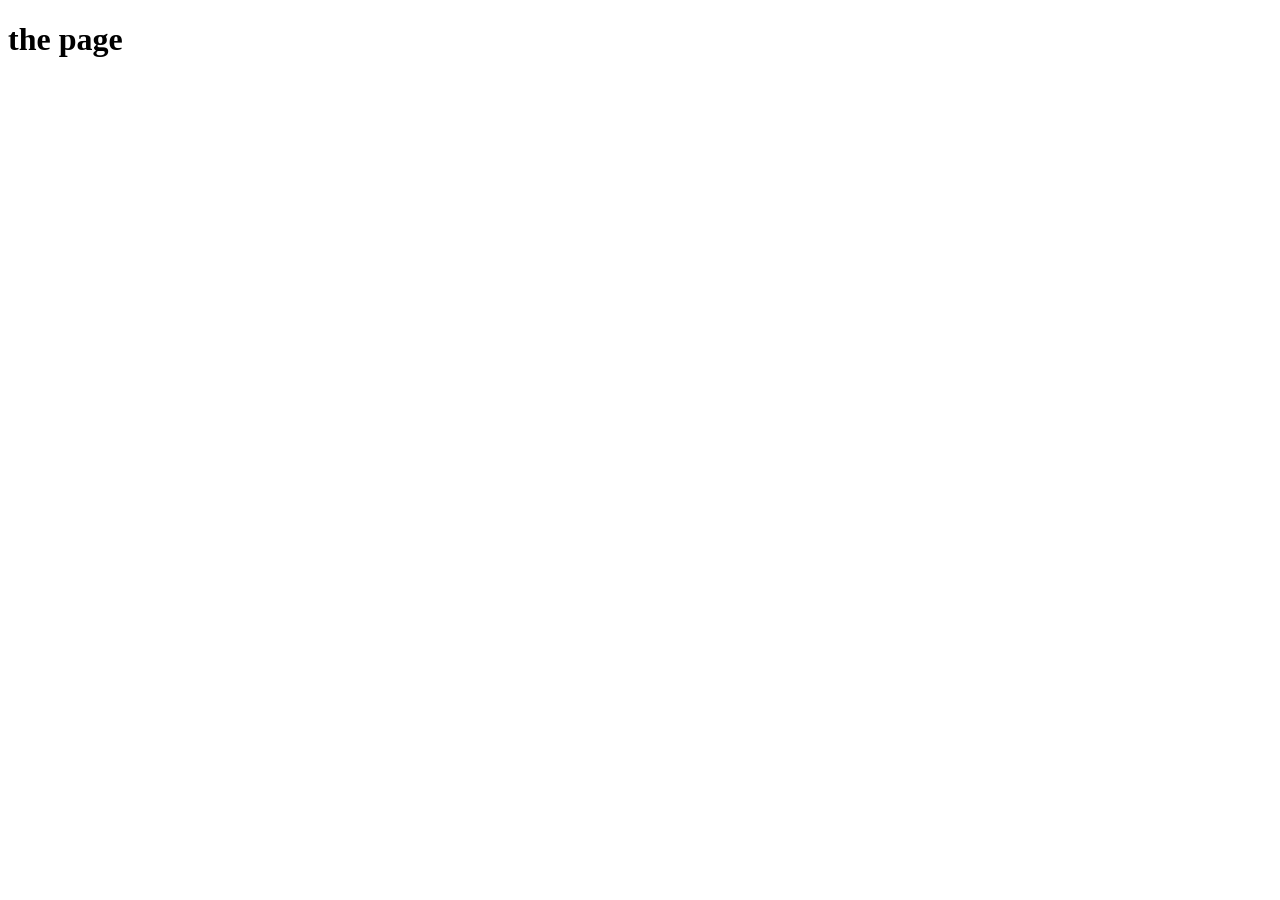
==== index1.html @ 064d8839 "new file" ====
<!DOCTYPE html>
<html lang="en">
<head>
    <meta charset="UTF-8">
    <meta name="viewport" content="width=device-width, initial-scale=1.0">
    <title>Document</title>
</head>
<body>
    <h1>the page</h1>
</body>
</html>
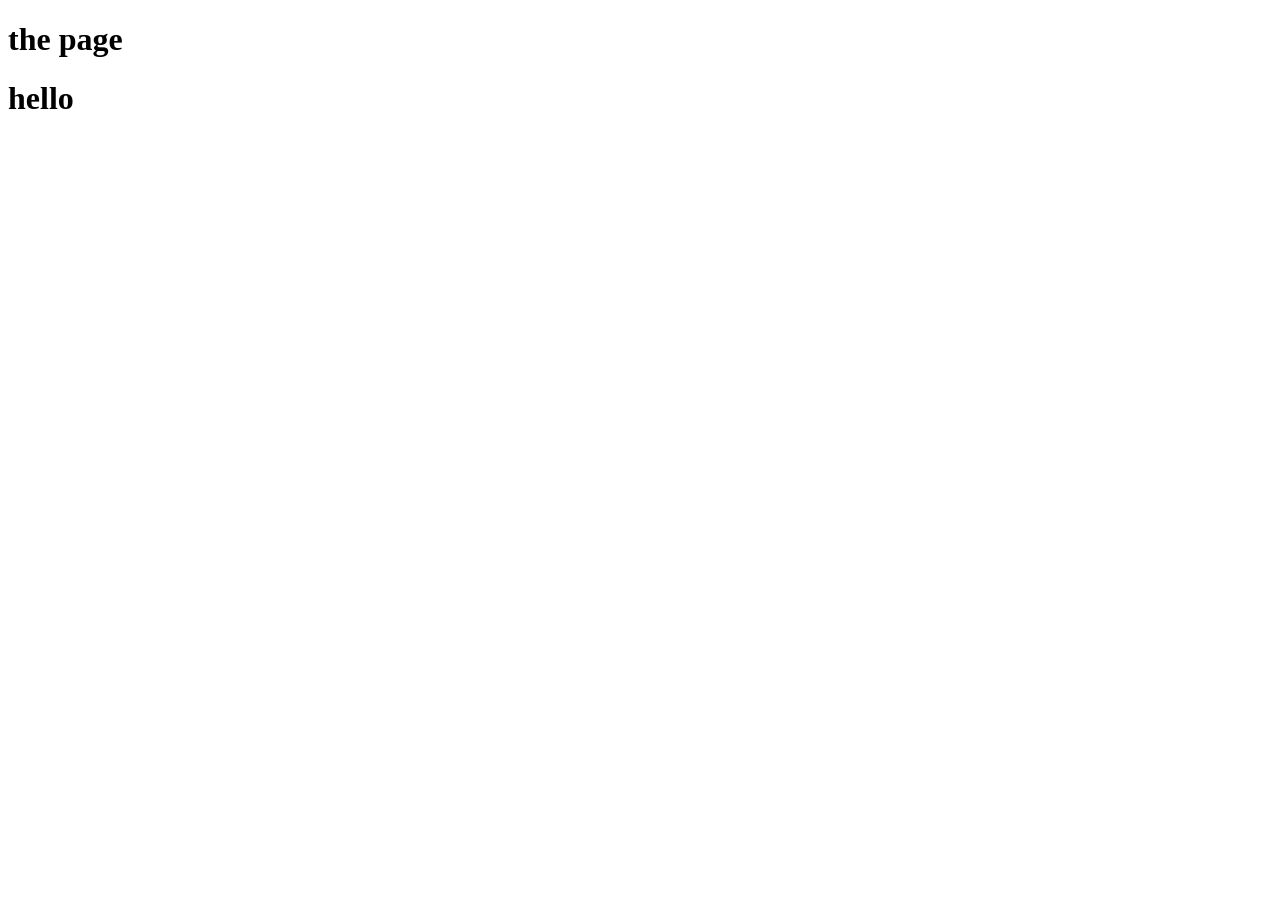
==== commit f2f0acd4: "index" ====
--- a/index1.html
+++ b/index1.html
@@ -7,5 +7,6 @@
 </head>
 <body>
     <h1>the page</h1>
+    <h1>hello</h1>
 </body>
 </html>
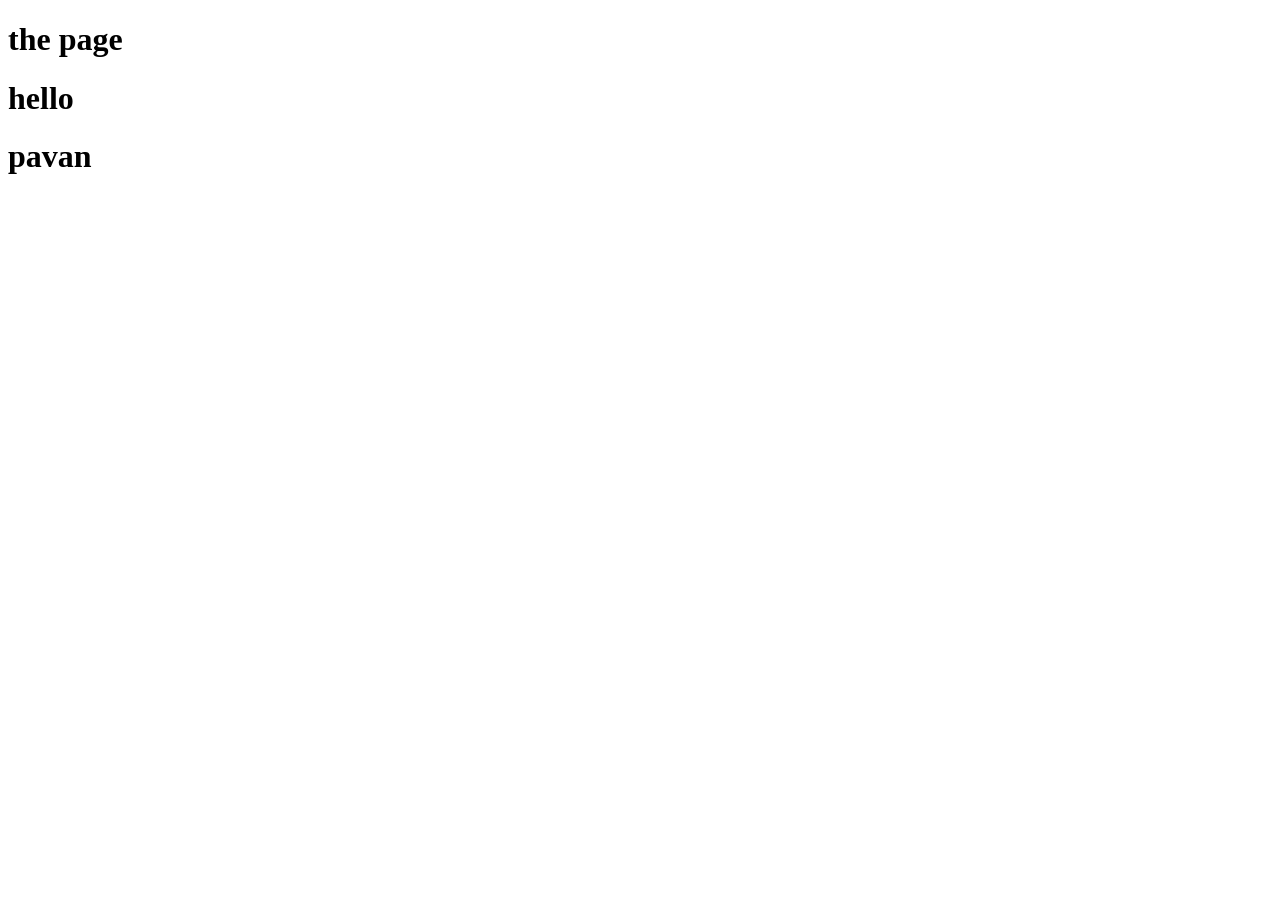
==== commit 5abbae0e: "Add new header for 'pavan' in index1.html" ====
--- a/index1.html
+++ b/index1.html
@@ -8,5 +8,6 @@
 <body>
     <h1>the page</h1>
     <h1>hello</h1>
+    <h1>pavan</h1>
 </body>
-</html>+</html>
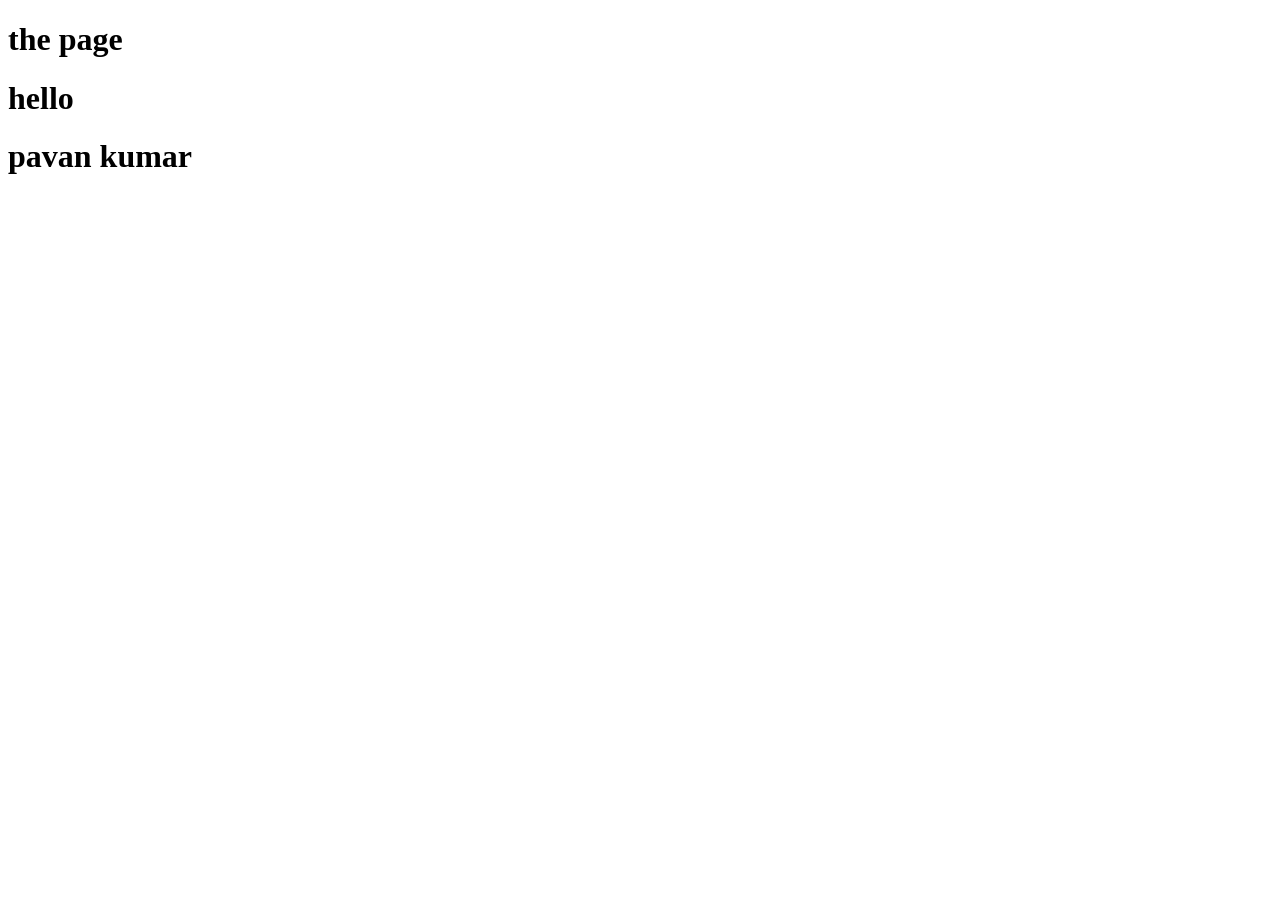
==== commit 0de2f5e9: "Update header to include full name 'pavan kumar'" ====
--- a/index1.html
+++ b/index1.html
@@ -8,6 +8,6 @@
 <body>
     <h1>the page</h1>
     <h1>hello</h1>
-    <h1>pavan</h1>
+    <h1>pavan kumar</h1>
 </body>
 </html>
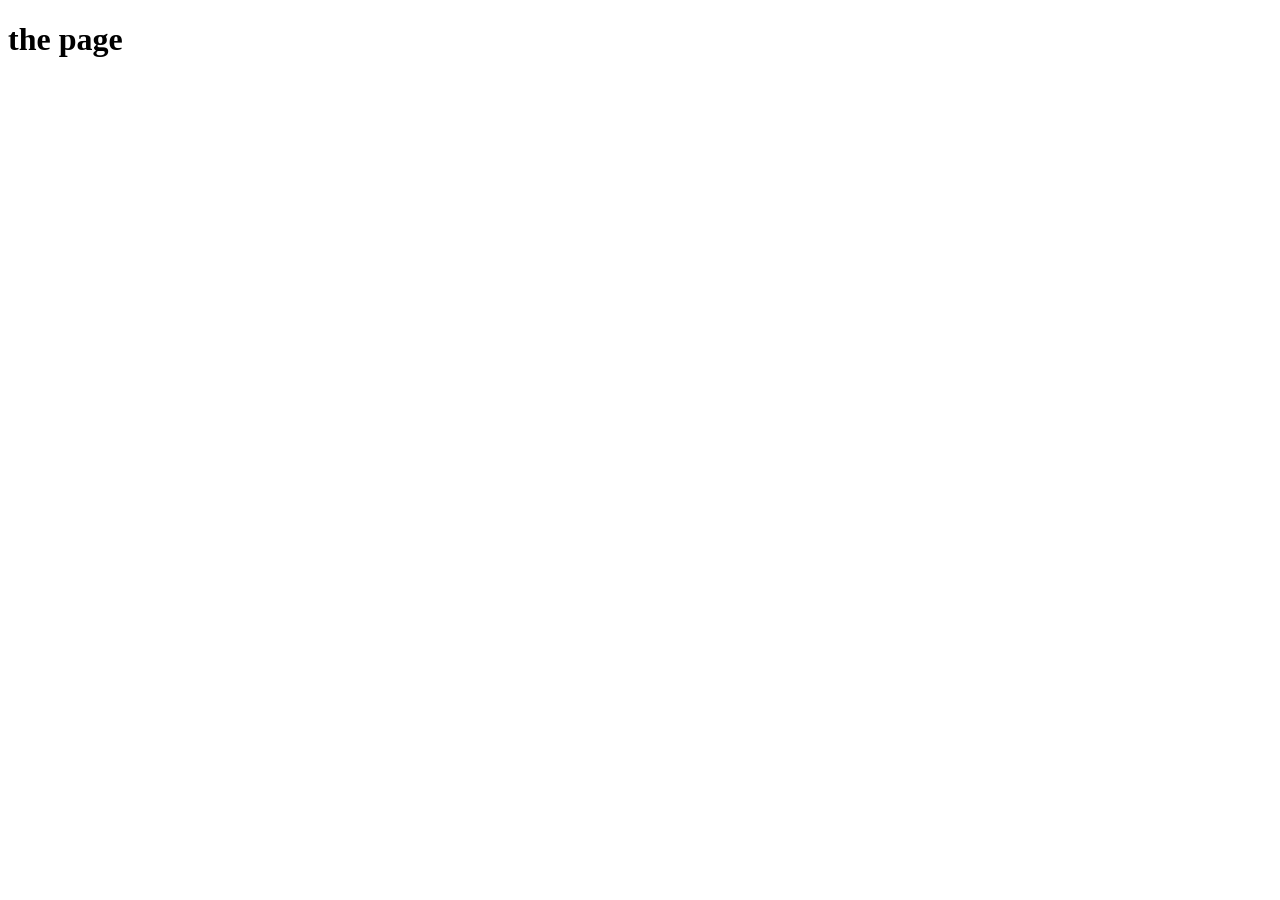
==== commit 33fecbca: "iam pavan kumar" ====
--- a/index1.html
+++ b/index1.html
@@ -7,7 +7,6 @@
 </head>
 <body>
     <h1>the page</h1>
-    <h1>hello</h1>
-    <h1>pavan kumar</h1>
+    
 </body>
-</html>
+</html>
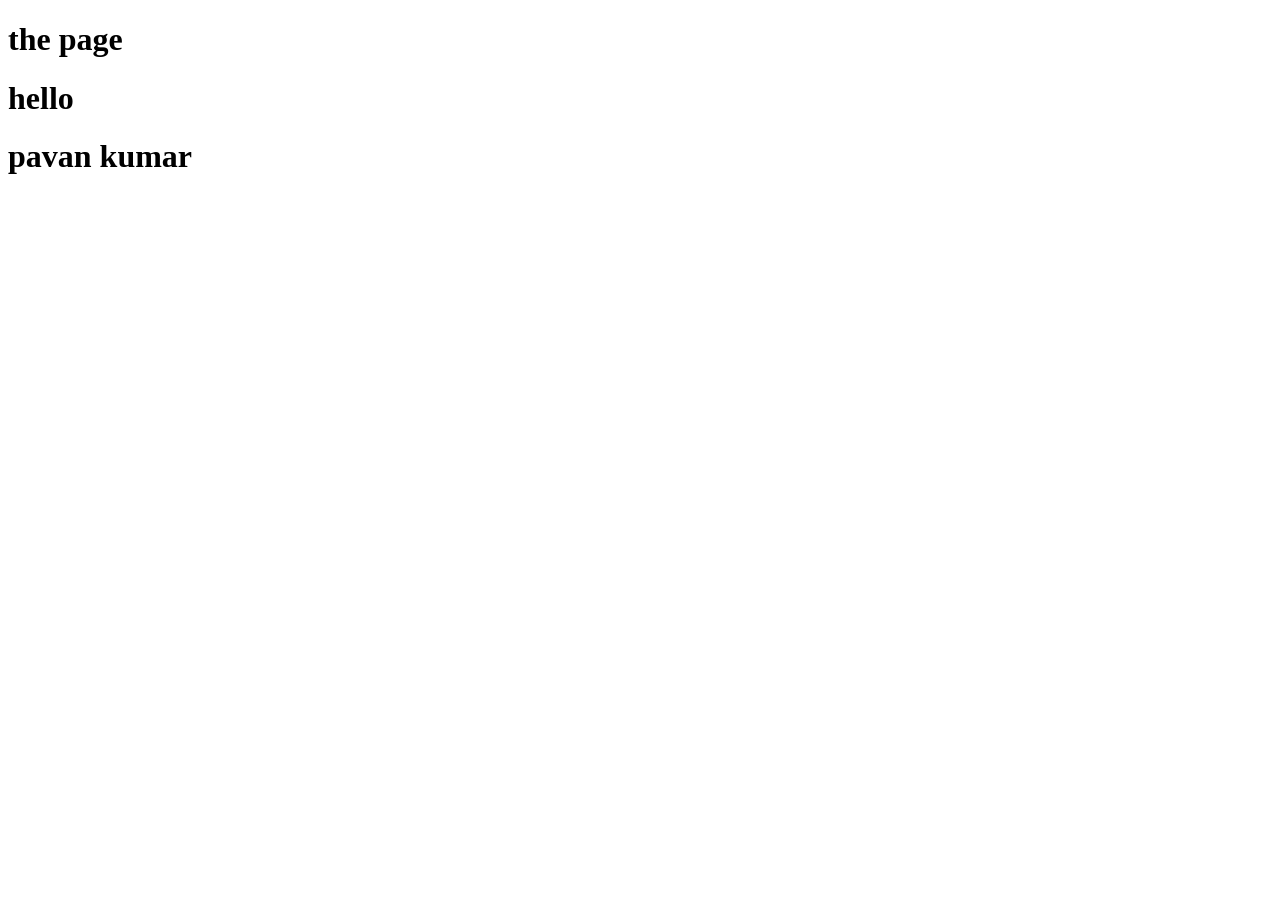
==== commit eff24bcd: "conflit" ====
--- a/index1.html
+++ b/index1.html
@@ -7,6 +7,8 @@
 </head>
 <body>
     <h1>the page</h1>
-    
+    <h1>hello</h1>
+    <h1>pavan kumar</h1>
+
 </body>
-</html>+</html>
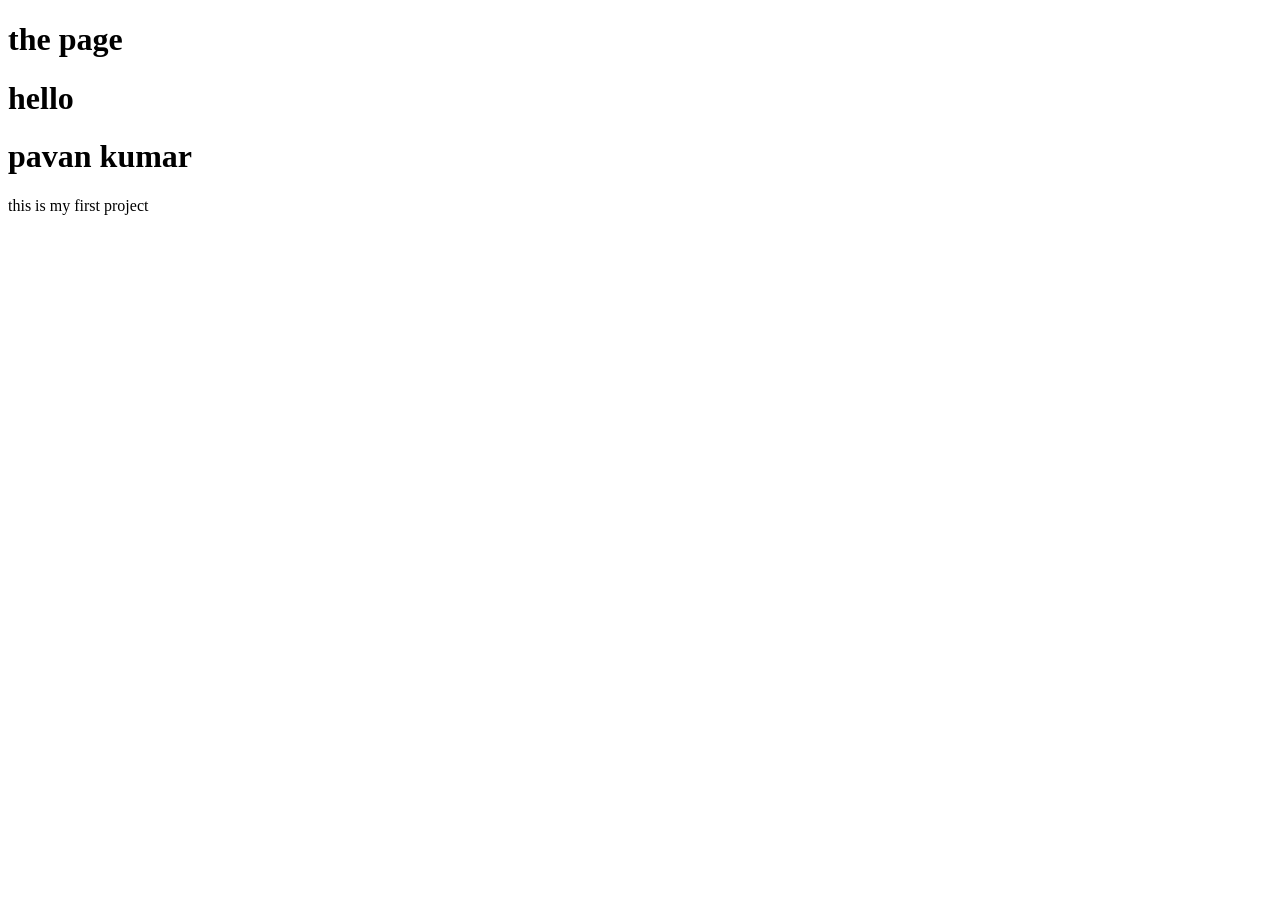
==== commit 06236230: "the last" ====
--- a/index1.html
+++ b/index1.html
@@ -9,6 +9,7 @@
     <h1>the page</h1>
     <h1>hello</h1>
     <h1>pavan kumar</h1>
+    <p>this is my first project</p>
 
 </body>
 </html>
